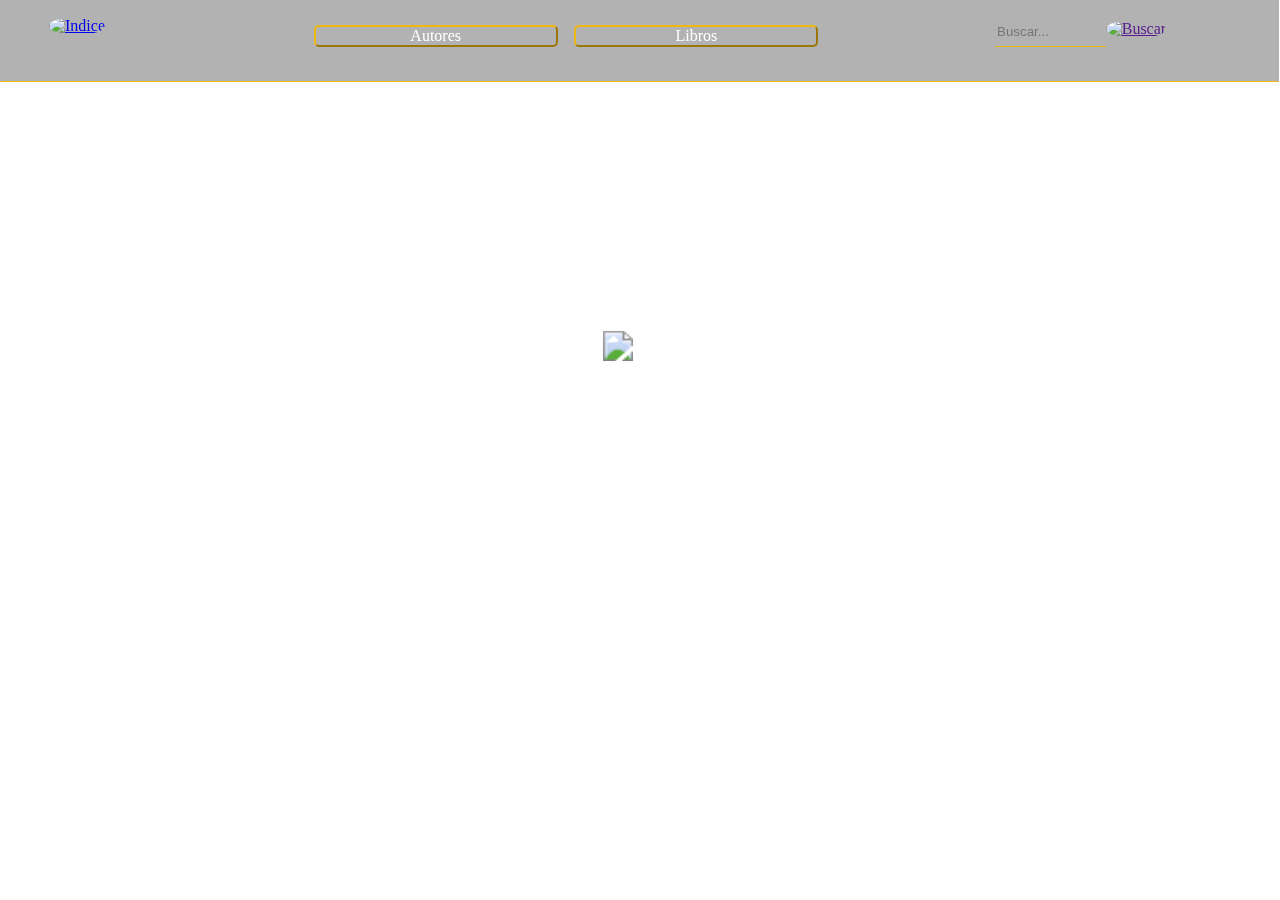
==== index.html @ 4042aea4 "Add files via upload" ====
<!DOCTYPE html>
<html lang="en">

<head>
    <meta charset="UTF-8">
    <meta name="viewport" content="width=device-width, initial-scale=1.0">
    <meta name="description" content="Página web recopilatoria de libros de fantasía y autores">
    <meta name="author" content="Francisco Javier">
    <title>FanLib</title>
    <link rel="stylesheet" href="FanLib.css">
</head>

<body class="body-index">
    <!-- Barra de navegación -->
    <div id="Contenedor">
        <div id="Encabezado">
            <a href="index.html"><img id="logo" src="imagenes/logo.png" alt="Indice"></a>
            <div class="opcion"> <a href="lista-autores.html"> Autores</a> </div>
            <div class="opcion"> <a href="lista-libros.html"> Libros</a> </div>
            <div id="busquedad">
                <input id="buscador" type="text" placeholder="Buscar...">
                <div>
                    <a href=""><img id="lupa" src="imagenes/lupa.png" alt="Buscar"></a>
                </div>
            </div>
        </div>
    </div>

    <!-- Cuerpo -->
    <div id="gif">
        <a href="info.html"><img src="imagenes/Yg6I.gif"></a>
    </div>
</body>

</html>
---- FanLib.css ----
/* Cuerpo */
.body-index {
    font-family: 'Browood-Regular';
    margin: 0;
    padding: 0;
    background: url(imagenes/index.jpeg) center;
    background-size: cover;
    background-attachment: fixed;
    overflow: hidden;
}

.body-libros {
    font-family: 'Browood-Regular';
    margin: 0;
    padding: 0;
    background: url(imagenes/listas.jpg) center;
    background-size: cover;
    background-attachment: fixed;
    overflow: hidden;
}

.body-autores {
    font-family: 'Browood-Regular';
    margin: 0;
    padding: 0;
    background: url(imagenes/listas.jpg) center;
    background-size: cover;
    background-attachment: fixed;
    overflow: hidden;
}

.body-form-libros {
    font-family: 'Browood-Regular';
    margin: 0;
    padding: 0;
    background: url(imagenes/formularios.jpg) center;
    background-size: cover;
    background-attachment: fixed;
    overflow: hidden;
}

.body-form-autores {
    font-family: 'Browood-Regular';
    margin: 0;
    padding: 0;
    background: url(imagenes/formularios.jpg) center;
    background-size: cover;
    background-attachment: fixed;
    overflow: hidden;
}

@font-face {
    font-family: 'Browood-Regular';
    src: url('browood/Browood-Regular.ttf') format('truetype');
    font-style: normal;
    font-weight: normal;
}

/* Navbar */
#Encabezado {
    position: relative;
    display: flex;
    justify-content: space-between;
    width: 99.78%;
    height: 5em;
    margin-left: 0em;
    background: rgba(0, 0, 0, 0.3);
    -webkit-backdrop-filter: blur(20px);
    backdrop-filter: blur(5px);
    border: 1.5px solid #efb810;
    border-left-color: transparent;
    border-right-color: transparent;
    border-top-color: transparent;
}

#logo {
    margin-left: 3em;
    margin-top: 1em;
    width: 3em;
    height: 3em;
    border-radius: 50%;
    cursor: pointer;
}

.opcion {
    text-align: center;
    color: white;
    border: 3px;
    border: 2px solid #efb810;
    border-style: outset;
    border-radius: 5px;
    width: 15em;
    height: fit-content;
    margin-top: 1.5em;
}

.opcion a {
    text-align: center;
    color: white;
    text-decoration: none;
    border: 3px;
    border-radius: 5px;
    width: 15em;
    height: fit-content;
    margin-top: 1.5em;
}

.opcion a:link,
.opcion a:visited {
    color: white;
}

#busquedad {
    display: flex;
}

#buscador {
    margin-top: 1.2em;
    width: 8em;
    height: 2em;
    border: none;
    border-bottom: 1px solid #efb810;
    background: none;
    outline: none;
    color: #efb810;
}

#lupa {
    margin-top: 1.2em;
    margin-right: 7em;
    width: 2em;
    height: 2em;
    border-radius: 50%;
    cursor: pointer;
}

.opcion:nth-child(2) {
    margin-left: 12em;

}

.opcion:nth-child(3) {
    margin-right: 10em;

}

.opcion:hover {
    transform: scale(1.2);
    transition-duration: 0.8s;
    color: black;
    background-color: #efb810;
}

.opcion:not(:hover) {
    transform-origin: 0;
    transition: 0.5s;
}

/* Index */
#gif {
    display: flex;
    justify-content: center;
    margin-top: 20%;
    margin-left: 42%;
    width: 10em;
    height: 10em;
    cursor: pointer;
}

#gif img:hover {
    transform: scale(2.4);
}

#gif img {
    transform: scale(1.9);
    transition: transform 0.3s ease-in-out;
}

/* Tarjetas de libros */
#cuerpo {
    display: flex;
    align-items: center;
    overflow: hidden;
}

.titulo h1 {
    color: white;
    margin-top: -7em;
    margin-left: 1.5em;
    position: absolute;
}

#scroll-lateral {
    display: flex;
    width: 180em;
    height: 27em;
    overflow-x: auto;
    padding: 1.5em;
    margin-top: 10em;
    mask-image: linear-gradient(to right, rgba(0, 0, 0, 0), #000 15px, #000 calc(100% - 15px), rgba(0, 0, 0, 0));
}

.card {
    width: 15em;
    height: fit-content;
    background: rgba(129, 129, 129, 0.3);
    -webkit-backdrop-filter: blur(10px);
    backdrop-filter: blur(5px);
    border: 1.5px solid #efb810;
    margin: 20px;
    border-radius: 20px;
    flex-direction: rows;
    cursor: pointer;
}

.card img {
    width: 12.5em;
    height: 15em;
    border-bottom: 1px solid rgba(209, 213, 219, 0.3);
    ;
    border-top-right-radius: 20px;
    border-top-left-radius: 20px;
    cursor: pointer;
}

.card-content {
    padding: 20px;
    width: 10em;
}

.card-content h3 {
    margin-top: 0;
    text-decoration: none;
    cursor: pointer;
    color: white;
}

/* .card-content h3:link,
.card-content h3:visited {
    color: white; */

.card:hover {
    transform: scale(1.2);
    transition-duration: 0.8s;
    background-color: #efb7103c;
}

.card:not(:hover) {
    transform-origin: 0;
    transition: 0.8s;
}

#papelera {
    width: 1.5em;
    height: 1.5em;
    cursor: pointer;
}

#lapiz {
    width: 1.5em;
    height: 1.5em;
    margin-left: 1em;
    cursor: pointer;
}

#añadir {
    width: 6em;
    height: 6em;
    border-radius: 50px;
    margin: 3.5em;
    margin-top: 10em;
    background-image: url(imagenes/añadir.png);
    background-size: cover;
    cursor: pointer;
    color: transparent;
}

#añadir:hover {
    transform: scale(2);
    transition-duration: 1.2s;
}

#añadir:not(:hover) {
    transform-origin: 0;
    transition: 1s;
}

/* Tabla de autores */
h1 {
    color: white;
    margin-top: 1.5em;
    margin-left: 1.5em;
}

#scroll {
    width: 96.8%;
    margin-left: 1.5em;
    max-height: 29em;
    overflow-y: auto;
    border-radius: 20px;
    border: 1.5px solid #efb810;
}

.tabla {
    width: 100%;
    background: rgba(129, 129, 129, 0.3);
    -webkit-backdrop-filter: blur(20px);
    backdrop-filter: blur(5px);
    border-radius: 20px;
}

.imagen-columna {
    border: 1.5px solid rgba(209, 213, 219, 0.3);
    border-color: transparent;
    border-radius: 20px;
    padding: 2em;
    text-align: left;
    display: flex;
    align-items: center;
    cursor: pointer;
}

.imagen-columna img {
    border-radius: 50%;
    width: 5.5em;
    height: 5.5em;
    margin-right: 1.5em;
    cursor: pointer;
}

.imagen-columna:hover {
    transition-duration: 0.8s;
    background-color: #efb810;
    border-radius: 20px;
}

.imagen-columna:not(:hover) {
    transform-origin: 0;
    transition: 1s;
}

.nombre-autor {
    color: white;
    font-size: 1.5em;
    cursor: pointer;
}

.editor-columna {
    border: 1.5px solid rgba(209, 213, 219, 0.3);
    border-color: transparent;
    border-radius: 20px;
    text-align: right;
    padding: 1.5em;
}

.editor {
    width: 1.5em;
    height: 1.5em;
    margin: 1em;
    cursor: pointer;
}

#añadir-autor {
    width: 8em;
    height: 8em;
    border-radius: 50px;
    margin-top: 3.8%;
    margin-left: 45%;
    background-image: url(imagenes/añadir.png);
    background-size: cover;
    cursor: pointer;
    color: transparent;
}

#añadir-autor:hover {
    transition: 2s;
    transform: scale(1.2);
}

#añadir-autor:not(:hover) {
    transform-origin: 0;
    transition: 1s;
}

/* Formulario libros */
.titulo-form h1 {
    color: white;
    font-size: 2em;
    margin-top: 1.5em;
    margin-left: 1.5em;
}

#Cuerpo {
    background: rgba(129, 129, 129, 0.3);
    -webkit-backdrop-filter: blur(10px);
    backdrop-filter: blur(5px);
    border: 1.5px solid #efb810;
    width: 96.8%;
    max-height: 39em;
    margin-top: 2em;
    margin-left: 1.5em;
    border-radius: 20px;
}

#formulario {
    display: flex;
    margin-top: -1.3em;
    width: 100%;
    height: fit-content;
}

.marco {
    border-radius: 20px;
    width: 89em;
    height: 4.3em;
}

.marco:hover {
    transition-duration: 0.8s;
    background-color: #efb810;
}

.marco:not(:hover) {
    transform-origin: 0;
    transition: 1s;
}

.espacio-libros {
    margin: 1em;
    margin-left: 2em;
    font-size: 1.3em;
    line-height: 3.5em;
    color: white;
}

#descripcion {
    display: flex;
    flex-direction: row;
    width: 30%;
    height: 3.3em;
}

#texto_desc {
    margin-left: 2em;
}

.borde {
    margin-left: 2em;
    border-radius: 5px;
    background: rgba(255, 255, 255, 0.3);
    -webkit-backdrop-filter: blur(20px);
    backdrop-filter: blur(5px);
    border: 1.5px solid #efb810;
    border-style: outset;
    color: rgb(0, 0, 0);
}

#boton {
    width: 6em;
    height: 6em;
    border-radius: 50px;
    margin-top: 3em;
    margin-left: 45%;
    background-image: url(imagenes/guardar.png);
    background-size: cover;
    cursor: pointer;
    color: transparent;
}

#boton:hover {
    transition: 2s;
    transform: scale(1.2);
}

#boton:not(:hover) {
    transform-origin: 0;
    transition: 1s;
}

/* Formulario autores */
.marco-autores {
    border-radius: 20px;
    width: 89em;
    height: 3.5em;
}

.marco-autores:hover {
    transition-duration: 0.8s;
    background-color: #efb810;
}

.marco-autores:not(:hover) {
    transform-origin: 0;
    transition: 1s;
}

.espacio {
    margin: 1em;
    margin-left: 2em;
    font-size: 1.3em;
    line-height: 2.8em;
    color: white;
}

#biografia {
    display: flex;
    flex-direction: row;
    width: 30%;
    height: fit-content;
}
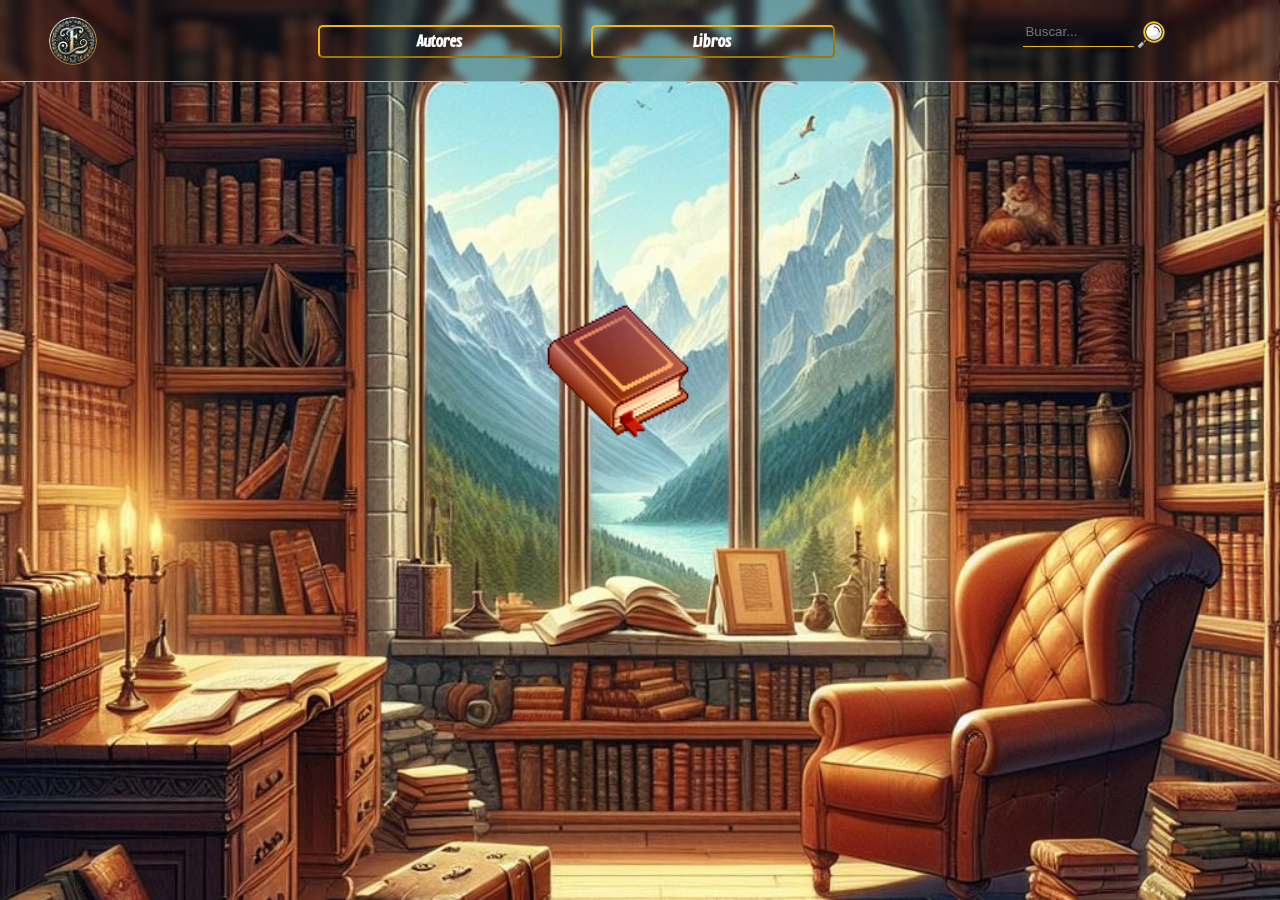
==== commit 0a06e5ff: "Update index.html" ====
--- a/index.html
+++ b/index.html
@@ -5,6 +5,7 @@
     <meta charset="UTF-8">
     <meta name="viewport" content="width=device-width, initial-scale=1.0">
     <meta name="description" content="Página web recopilatoria de libros de fantasía y autores">
+    <meta property="og:image" content="index.jpeg">
     <meta name="author" content="Francisco Javier">
     <title>FanLib</title>
     <link rel="stylesheet" href="FanLib.css">
@@ -32,4 +33,4 @@
     </div>
 </body>
 
-</html>+</html>
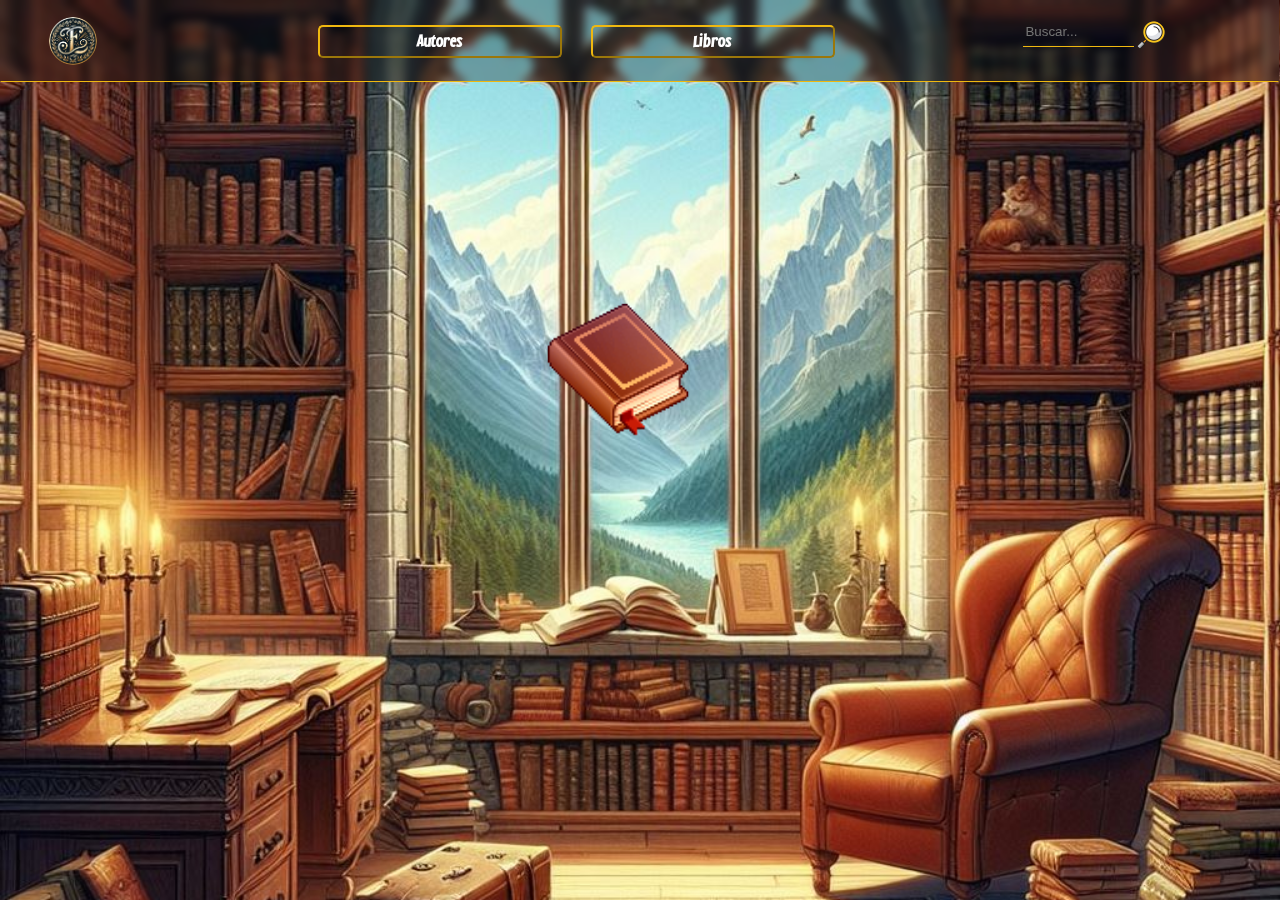
==== commit e9c7fdc3: "Update index.html" ====
--- a/index.html
+++ b/index.html
@@ -8,6 +8,7 @@
     <meta property="og:image" content="index.jpeg">
     <meta name="author" content="Francisco Javier">
     <title>FanLib</title>
+    <link rel="icon" href="imagenes/logo.png" type="image/png">
     <link rel="stylesheet" href="FanLib.css">
 </head>
 
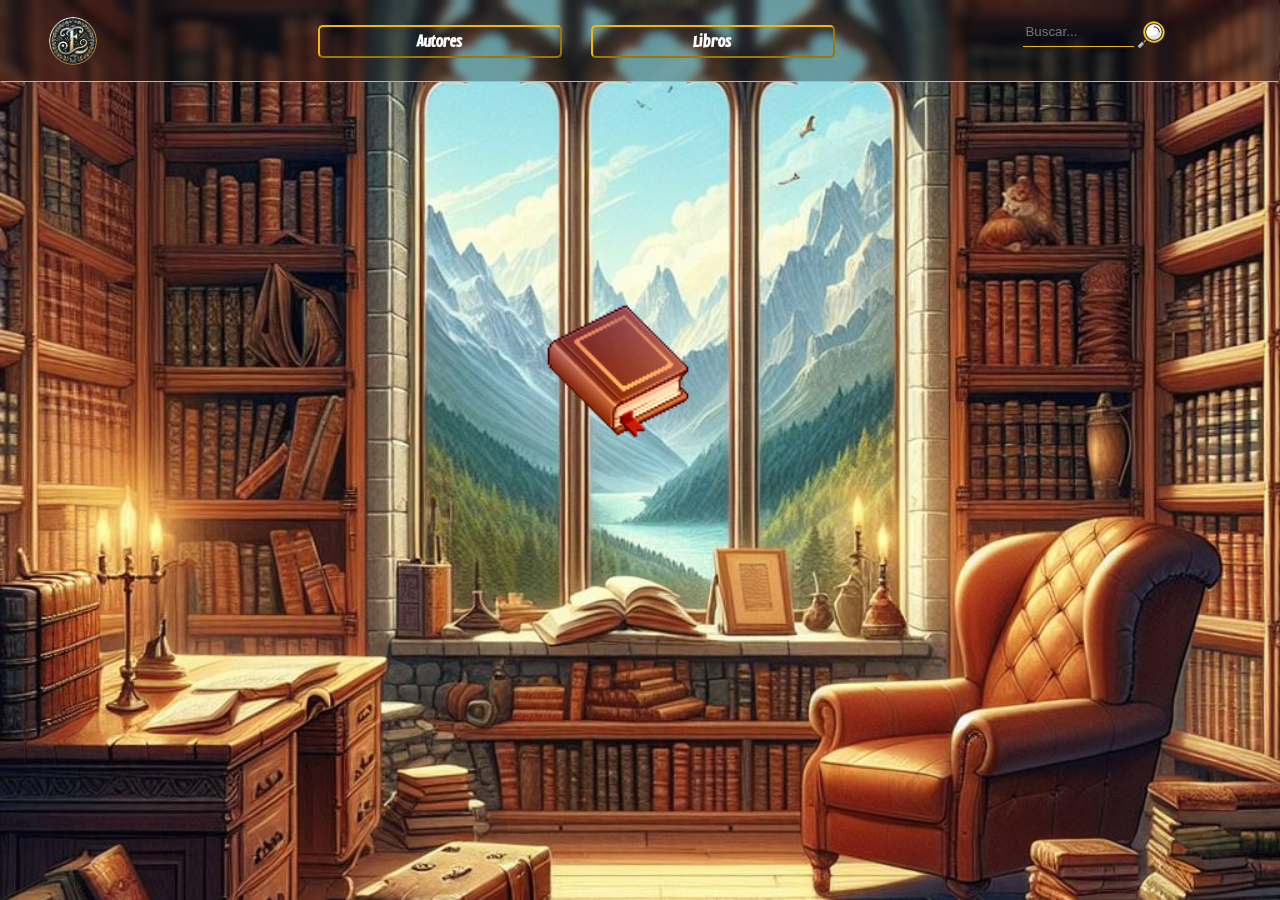
==== commit 1881dda5: "Update index.html" ====
--- a/index.html
+++ b/index.html
@@ -5,8 +5,8 @@
     <meta charset="UTF-8">
     <meta name="viewport" content="width=device-width, initial-scale=1.0">
     <meta name="description" content="Página web recopilatoria de libros de fantasía y autores">
+    <meta name="author" content="Francisco Javier Casilari Santana">
     <meta property="og:image" content="index.jpeg">
-    <meta name="author" content="Francisco Javier">
     <title>FanLib</title>
     <link rel="icon" href="imagenes/logo.png" type="image/png">
     <link rel="stylesheet" href="FanLib.css">
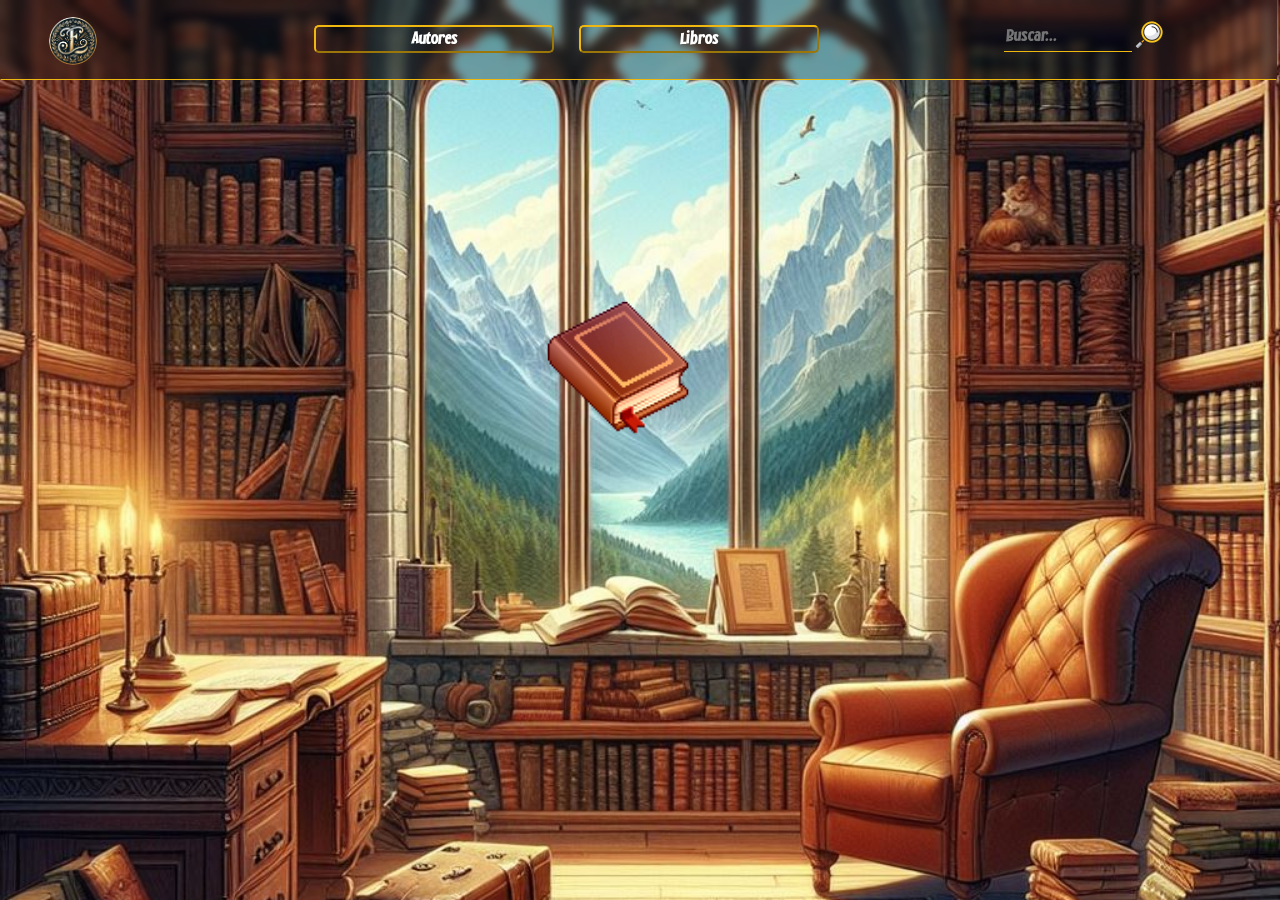
==== commit 8dcb7792: "Update index.html" ====
--- a/index.html
+++ b/index.html
@@ -9,6 +9,7 @@
     <meta property="og:image" content="index.jpeg">
     <title>FanLib</title>
     <link rel="icon" href="imagenes/logo.png" type="image/png">
+    <link rel="stylesheet" href="https://maxcdn.bootstrapcdn.com/bootstrap/4.0.0/css/bootstrap.min.css" integrity="sha384-Gn5384xqQ1aoWXA+058RXPxPg6fy4IWvTNh0E263XmFcJlSAwiGgFAW/dAiS6JXm" crossorigin="anonymous">
     <link rel="stylesheet" href="FanLib.css">
 </head>
 
--- a/FanLib.css
+++ b/FanLib.css
@@ -185,18 +185,18 @@
 
 .titulo h1 {
     color: white;
-    margin-top: -7em;
-    margin-left: 1.5em;
+    margin-top: -8em;
+    margin-left: 2em;
     position: absolute;
 }
 
 #scroll-lateral {
     display: flex;
     width: 180em;
-    height: 27em;
+    height: 31em;
     overflow-x: auto;
     padding: 1.5em;
-    margin-top: 10em;
+    margin-top: 8em;
     mask-image: linear-gradient(to right, rgba(0, 0, 0, 0), #000 15px, #000 calc(100% - 15px), rgba(0, 0, 0, 0));
 }
 
@@ -214,10 +214,9 @@
 }
 
 .card img {
-    width: 12.5em;
-    height: 15em;
+    width: 100%;
+    height: auto;
     border-bottom: 1px solid rgba(209, 213, 219, 0.3);
-    ;
     border-top-right-radius: 20px;
     border-top-left-radius: 20px;
     cursor: pointer;
@@ -269,7 +268,7 @@
     border-radius: 50px;
     margin: 3.5em;
     margin-top: 10em;
-    background-image: url(imagenes/añadir.png);
+    background-image: url(imagenes/añadir.png);
     background-size: cover;
     cursor: pointer;
     color: transparent;
@@ -366,7 +365,7 @@
     border-radius: 50px;
     margin-top: 3.8%;
     margin-left: 45%;
-    background-image: url(imagenes/añadir.png);
+    background-image: url(imagenes/añadir.png);
     background-size: cover;
     cursor: pointer;
     color: transparent;
@@ -507,4 +506,77 @@
     flex-direction: row;
     width: 30%;
     height: fit-content;
-}+}
+
+/* Media Queries para pantallas pequeñas (móviles) */
+@media only screen and (max-width: 600px) {
+    #Encabezado {
+        height: 3em;
+    }
+
+    #logo {
+        width: 2em;
+        height: 2em;
+    }
+
+    .opcion {
+        width: 100%;
+        margin: 0.5em 0;
+    }
+
+    #buscador {
+        width: 100%;
+        margin-top: 0.5em;
+    }
+
+    #lupa {
+        width: 1.5em;
+        height: 1.5em;
+        margin-right: 0.5em;
+    }
+
+    #gif {
+        margin-top: 10%;
+        margin-left: 35%;
+        width: 8em;
+        height: 8em;
+    }
+}
+
+/* Media Queries para pantallas medianas (tablets) */
+@media only screen and (min-width: 601px) and (max-width: 1024px) {
+    #Encabezado {
+        height: 4em;
+    }
+
+    #logo {
+        width: 2.5em;
+        height: 2.5em;
+    }
+
+    .opcion {
+        width: 50%;
+        margin: 0.5em 0;
+    }
+
+    #buscador {
+        width: 70%;
+        margin-top: 0.5em;
+    }
+
+    #lupa {
+        width: 1.8em;
+        height: 1.8em;
+        margin-right: 0.5em;
+    }
+
+    #gif {
+        margin-top: 15%;
+        margin-left: 40%;
+        width: 9em;
+        height: 9em;
+    }
+}
+
+/* Resto del CSS para pantallas grandes */
+/* ... */
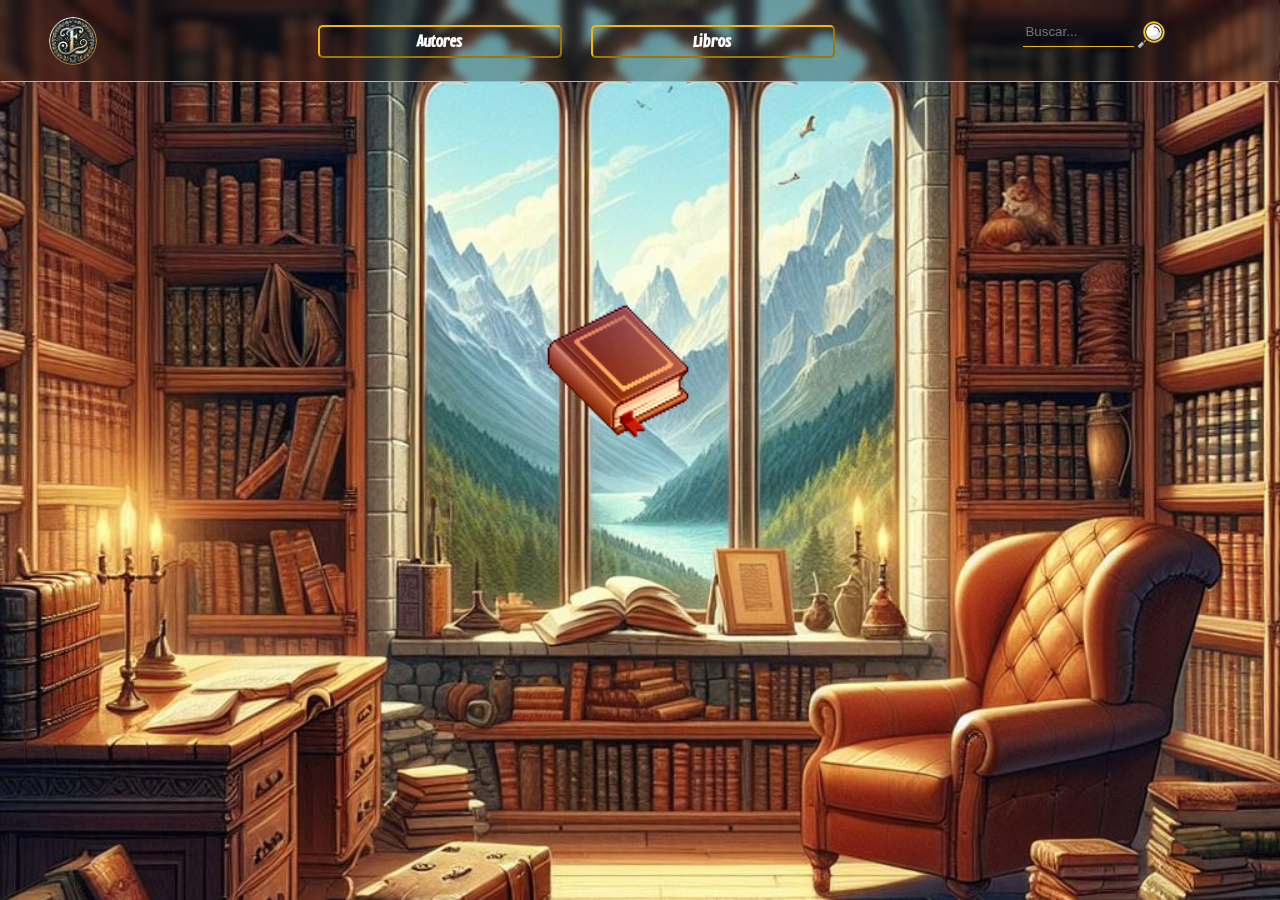
==== commit bc7ab6ac: "Update index.html" ====
--- a/index.html
+++ b/index.html
@@ -9,7 +9,6 @@
     <meta property="og:image" content="index.jpeg">
     <title>FanLib</title>
     <link rel="icon" href="imagenes/logo.png" type="image/png">
-    <link rel="stylesheet" href="https://maxcdn.bootstrapcdn.com/bootstrap/4.0.0/css/bootstrap.min.css" integrity="sha384-Gn5384xqQ1aoWXA+058RXPxPg6fy4IWvTNh0E263XmFcJlSAwiGgFAW/dAiS6JXm" crossorigin="anonymous">
     <link rel="stylesheet" href="FanLib.css">
 </head>
 
